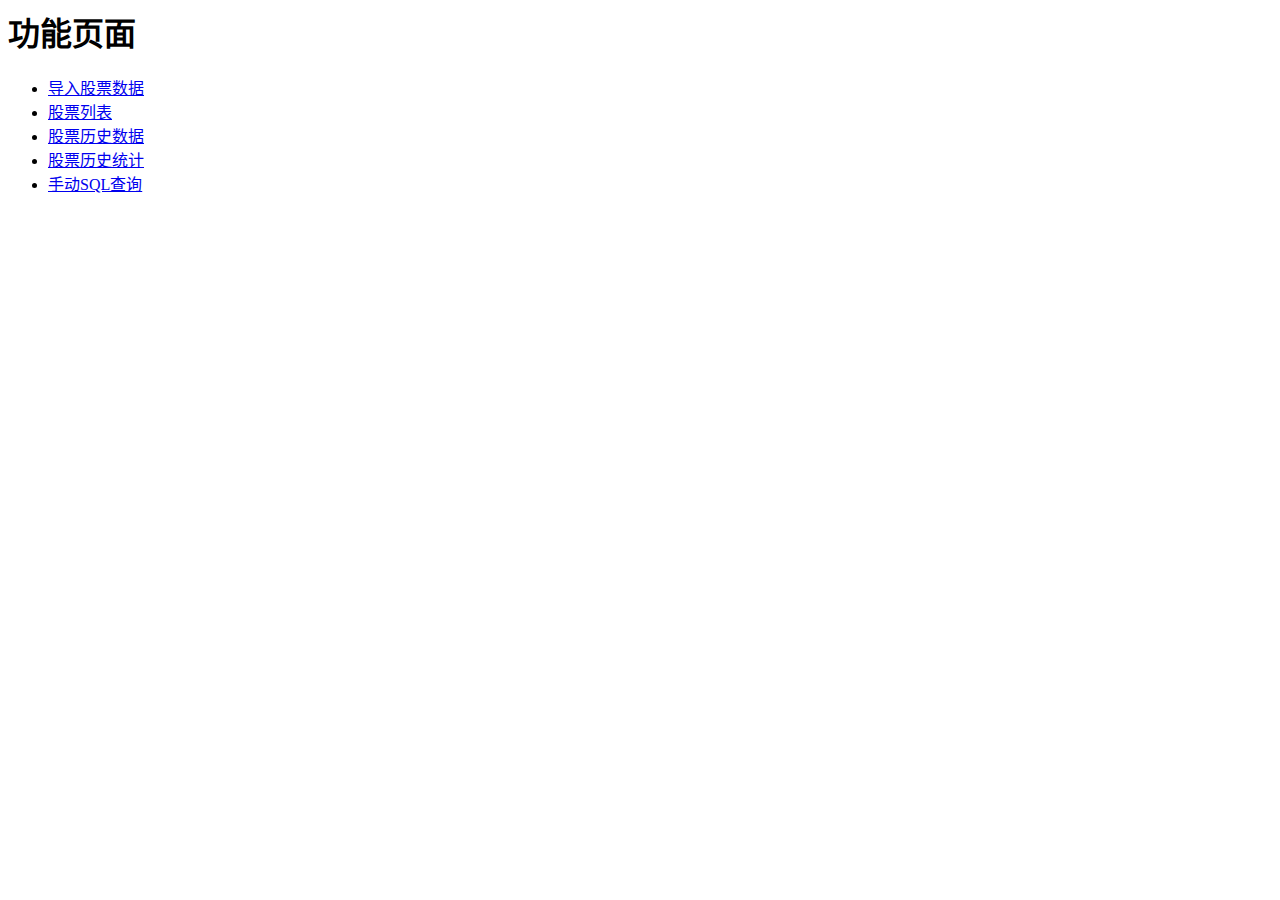
==== static/index.html @ ae48aea9 "initial commit" ====
<html lang="zh-CN">

<head>
    <meta charset="utf-8">
    <script type="text/javascript" src="/static/jquery-3.3.1.min.js"></script>
    <script type="text/javascript">
        // $(document).ready(function() {
        //     $("#click_btn").click(function () {
        //         $.getJSON("/cgi-bin/hoge.py", function (result) {
        //             alert("get: " + result);
        //             // obj = JSON.parse(result)
        //             // console.log(obj.a)
        //             // console.log(obj.b)
        //             console.log(result)
        //             $("#hoge").html(result.a);
        //             // alert('get data')
        //         });
        //     });
        // });
    </script>
</head>

<body>

    <h1>功能页面</h1>
    <div>
        <ul>
            <li><a href="/static/stockinsert.html">导入股票数据</a></li>
            <li><a href="/static/stocks.html">股票列表</a></li>
            <li><a href="/static/stockhist.html">股票历史数据</a></li>
            <li><a href="/static/stockstat.html">股票历史统计</a></li>
            <li><a href="/static/stocksql.html">手动SQL查询</a></li>
        </ul>
    </div>
</body>

</html>
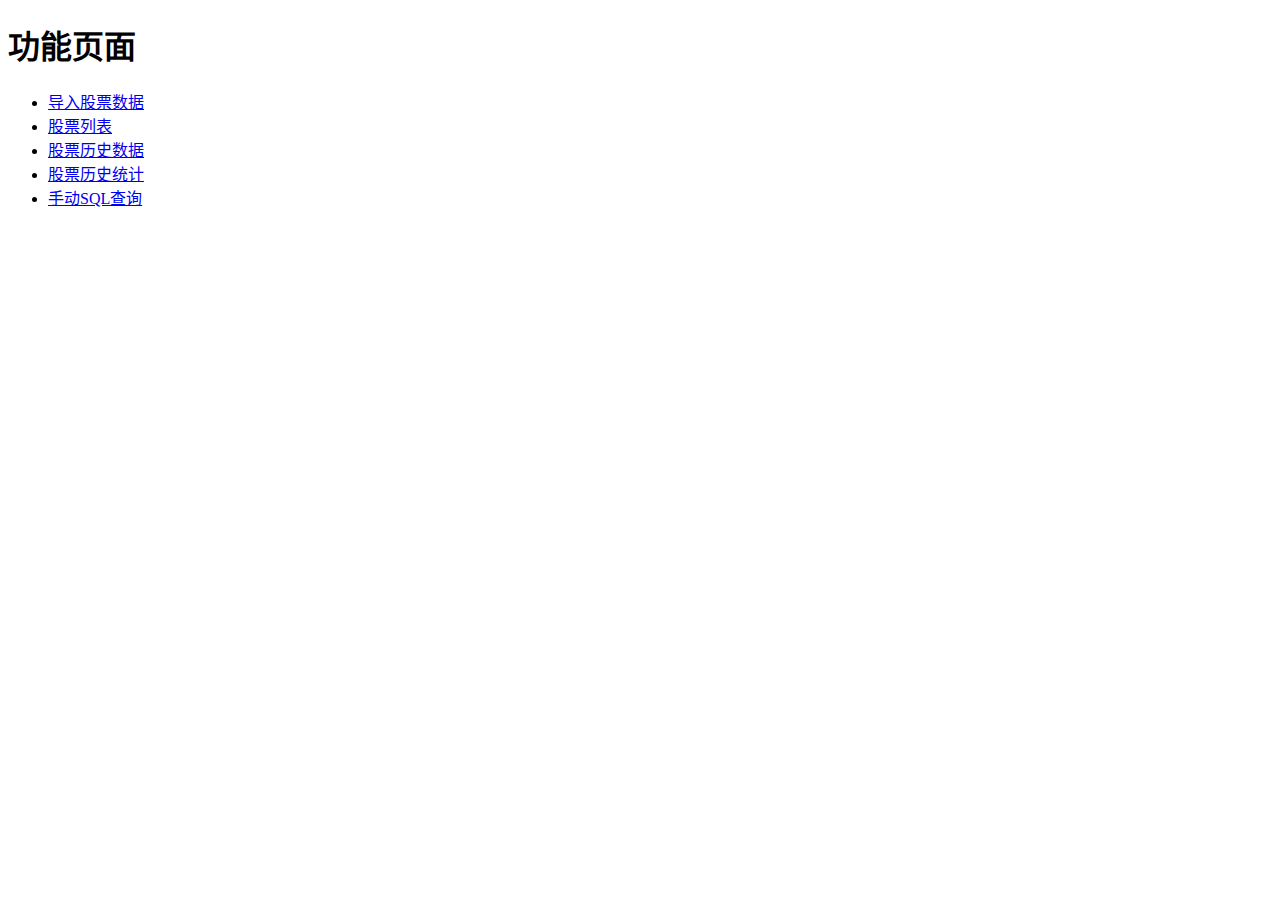
==== commit 3bb4b268: "change a bit" ====
--- a/static/index.html
+++ b/static/index.html
@@ -1,23 +1,11 @@
+<!doctype html>
 <html lang="zh-CN">
 
 <head>
     <meta charset="utf-8">
-    <script type="text/javascript" src="/static/jquery-3.3.1.min.js"></script>
-    <script type="text/javascript">
-        // $(document).ready(function() {
-        //     $("#click_btn").click(function () {
-        //         $.getJSON("/cgi-bin/hoge.py", function (result) {
-        //             alert("get: " + result);
-        //             // obj = JSON.parse(result)
-        //             // console.log(obj.a)
-        //             // console.log(obj.b)
-        //             console.log(result)
-        //             $("#hoge").html(result.a);
-        //             // alert('get data')
-        //         });
-        //     });
-        // });
-    </script>
+    <link rel="shortcut icon" href="/static/favicon.ico">
+    
+    <script type="text/javascript" src="/static/js/jquery-3.3.1.min.js"></script>
 </head>
 
 <body>
